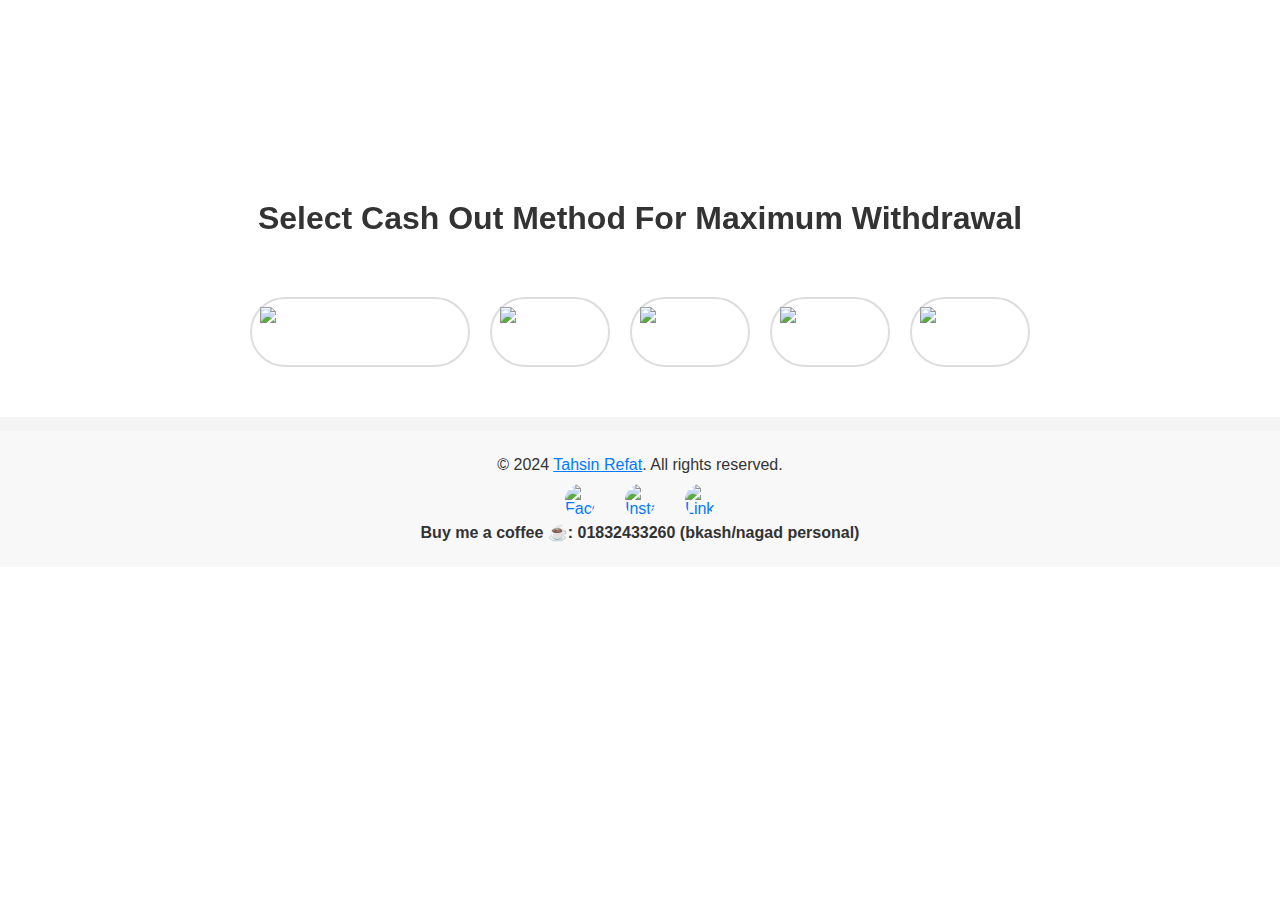
==== index.html @ 66ebcd59 "Add files via upload" ====
<!DOCTYPE html>
<html lang="en">

<head>
    <meta charset="UTF-8">
    <meta name="viewport" content="width=device-width, initial-scale=1.0">
    <link rel="icon" href="https://cdn-icons-png.flaticon.com/512/6466/6466947.png" type="image/png">
    <link rel="stylesheet" href="styles.css">

    <title>Select Payment Method</title>
    <style>
        video {
            position: fixed;
            top: 50%;
            left: 50%;
            min-width: 100%;
            min-height: 100%;
            width: auto;
            height: auto;
            transform: translateX(-50%) translateY(-50%);
            /* Center the video */
            z-index: -1;
            /* Place the video behind other content */
        }

        body {
            font-family: 'Arial', sans-serif;
            margin: 0;
            padding: 0;
            background: transparent;
            overflow: hidden;
        }

        .container {
            max-width: 800px;
            margin: 50px auto;
            text-align: center;
            background: transparent;
        }

        h1 {
            margin-top: 200px;
            color: #333;
        }

        .payment-buttons {
            display: flex;
            justify-content: space-around;
            margin-top: 60px;
        }

        button {
            background-color: #fff;
            border: 2px solid #ddd;
            border-radius: 35px;
            padding: 8px;
            cursor: pointer;
            transition: background-color 0.3s, transform 0.3s;
        }

        button:hover {
            background-color: #ddd;
            transform: scale(1.05);
        }

        button img {
            max-width: 100%;
            height: auto;
            display: block;
            margin: 0 auto;
        }
    </style>
</head>

<body>
    <video autoplay loop muted>
        <source src="https://www.pexels.com/download/video/2141798/?fps=25.0&h=1080&w=1920" type="video/mp4">
        Your browser does not support the video tag.
    </video>

    

    <div class="container">
        <h1>Select Cash Out Method For Maximum Withdrawal</h1>
        <div class="payment-buttons">
            <button onclick="redirectToPayment('bkash')">
                <img src="https://www.logo.wine/a/logo/BKash/BKash-bKash-Logo.wine.svg" alt="Bkash Logo" width="200"
                    height="50">
            </button>
            <button onclick="redirectToPayment('nagad')">
                <img src="https://nagad.com.bd/_nuxt/img/new-logo.7939432.png" alt="Nagad Logo" width="100" height="50">
            </button>
            <button onclick="redirectToPayment('rocket')">
                <img src="https://www.dutchbanglabank.com/img/mlogo.png" alt="Rocket Logo" width="100" height="50">
            </button>
            <button onclick="redirectToPayment('upay')">
                <img src="https://www.pngtom.com/files/preview/800x800/31691834537dmz1igdncouyd0ngkwjsrs5nujdmixmkjel0wmxuija74sujtntvzjahvktfzprcm7vtyfrxkxcjhlc7pmfewd7oqfxe8xznimpv.png"
                    alt="Upay Logo" width="100" height="50">
            </button>
            <button onclick="redirectToPayment('surecash')">
                <img src="https://www.pngtom.com/files/preview/960x960/31703688493ibxxbagdhgeem2stxvwtjywvaxk94tu1msabh7ko9zq1iwaj9slmwc9saobbubxaezxzyoglqkissmfsc5uyaajgk1z6rpyzkyll.png"
                    alt="SureCash Logo" width="100" height="50">
            </button>
        </div>
    </div>
    <iframe src="footer.html" frameborder="0" width="100%" height="150px"></iframe>

    <script src="script.js"></script>
    
</body>

</html>
---- styles.css ----
body {
    font-family: 'Arial', sans-serif;
    margin: 0;
    padding: 0;
    background-color: #f4f4f4;
    margin-bottom: 60px;
}

h1 {
    color: #000000;
    text-align: center;
}

.form-container {
    text-align: center;
    margin-top: 20px;
}

label {
    display: block;
    margin-bottom: 8px;
    font-weight: bold;
}

input {
    width: 100%;
    padding: 10px;
    margin-bottom: 20px;
    box-sizing: border-box;
    border: 1px solid #ccc;
    border-radius: 5px;
}

select {
    width: 100%;
    padding: 10px;
    margin-bottom: 20px;
    box-sizing: border-box;
    border: 1px solid #ccc;
    border-radius: 5px;
}

button {
    background-color: #4caf50;
    color: #fff;
    padding: 10px 20px;
    border: none;
    border-radius: 5px;
    cursor: pointer;
    transition: background-color 0.3s ease;
}

button:hover {
    background-color: #45a049;
}

.result-container {
    text-align: center;
    margin-top: 20px;
}



/* Navigation styling */
nav {
    background-color: #ffffff;
    padding: 30px;
    text-align: center;
}

ul {
    list-style-type: none;
    margin: 0;
    padding: 0;
}

li:hover {
    display: inline-block;
    transform: scale(1.2);
}

li {
    display: inline-block;
    margin-right: 20px;
}

a {
    text-decoration: none;
    color: #fff;
    transition: 1.2s ease;
}

nav ul {
    list-style: none;
    margin: 0;
    padding: 0;
    display: block;
    /* Use flexbox to align items */
}

nav li {
    margin: 0 10px;
    /* Adjust the margin as needed */
}

nav img {
    display: block;
    /* Remove any extra spacing around the image */
    margin: 0 auto;
    /* Center the image horizontally */
}

a:hover {
    color: #ffd700;
}
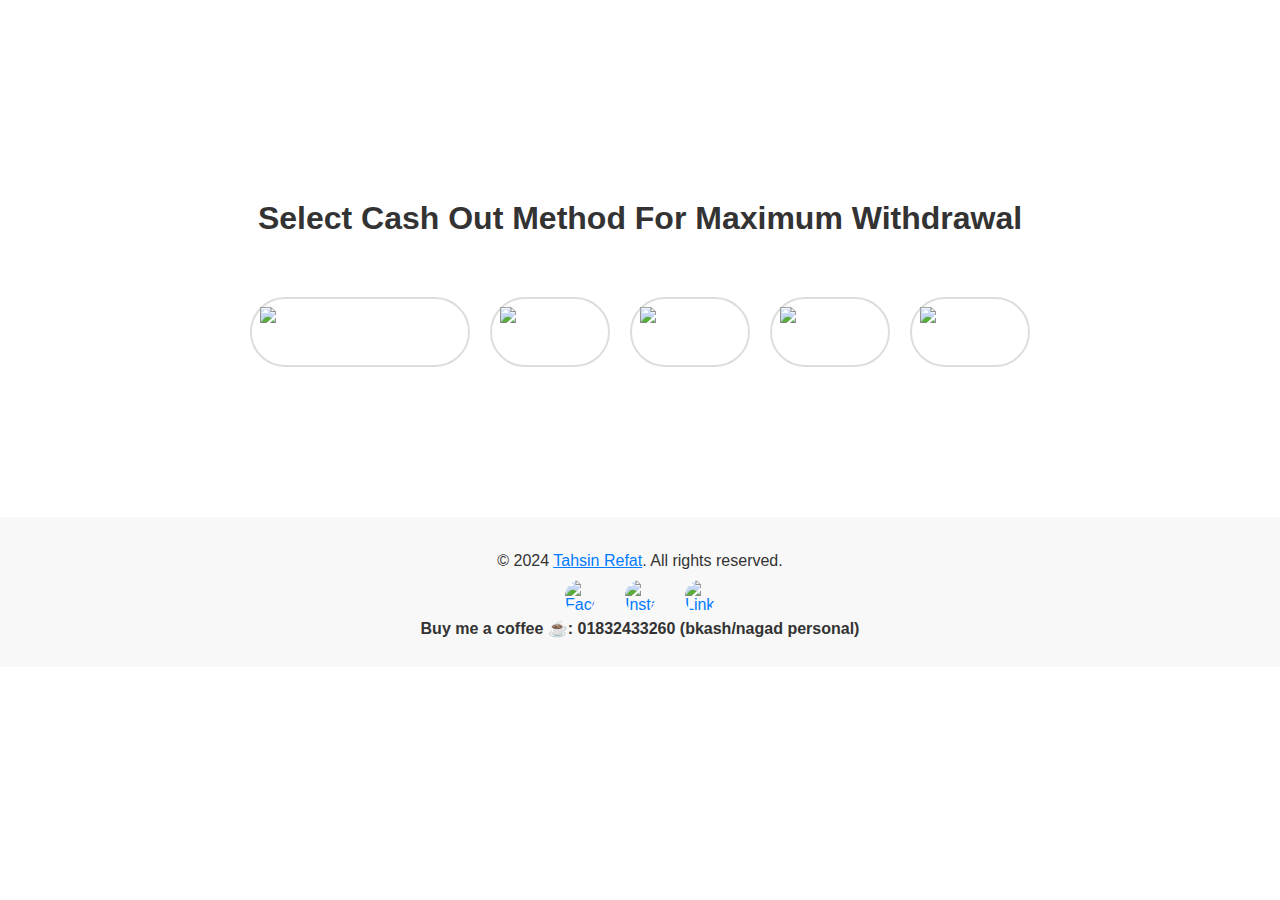
==== commit c116d85c: "Add files via upload" ====
--- a/index.html
+++ b/index.html
@@ -10,7 +10,7 @@
     <title>Select Payment Method</title>
     <style>
         video {
-            position: fixed;
+            position:absolute;
             top: 50%;
             left: 50%;
             min-width: 100%;
@@ -36,6 +36,7 @@
             margin: 50px auto;
             text-align: center;
             background: transparent;
+            margin-bottom: 150px;
         }
 
         h1 {
@@ -103,9 +104,11 @@
             </button>
         </div>
     </div>
-    <iframe src="footer.html" frameborder="0" width="100%" height="150px"></iframe>
+    
 
     <script src="script.js"></script>
+    
+    <iframe src="footer.html" frameborder="0" width="100%" height="150px"></iframe>
     
 </body>
 
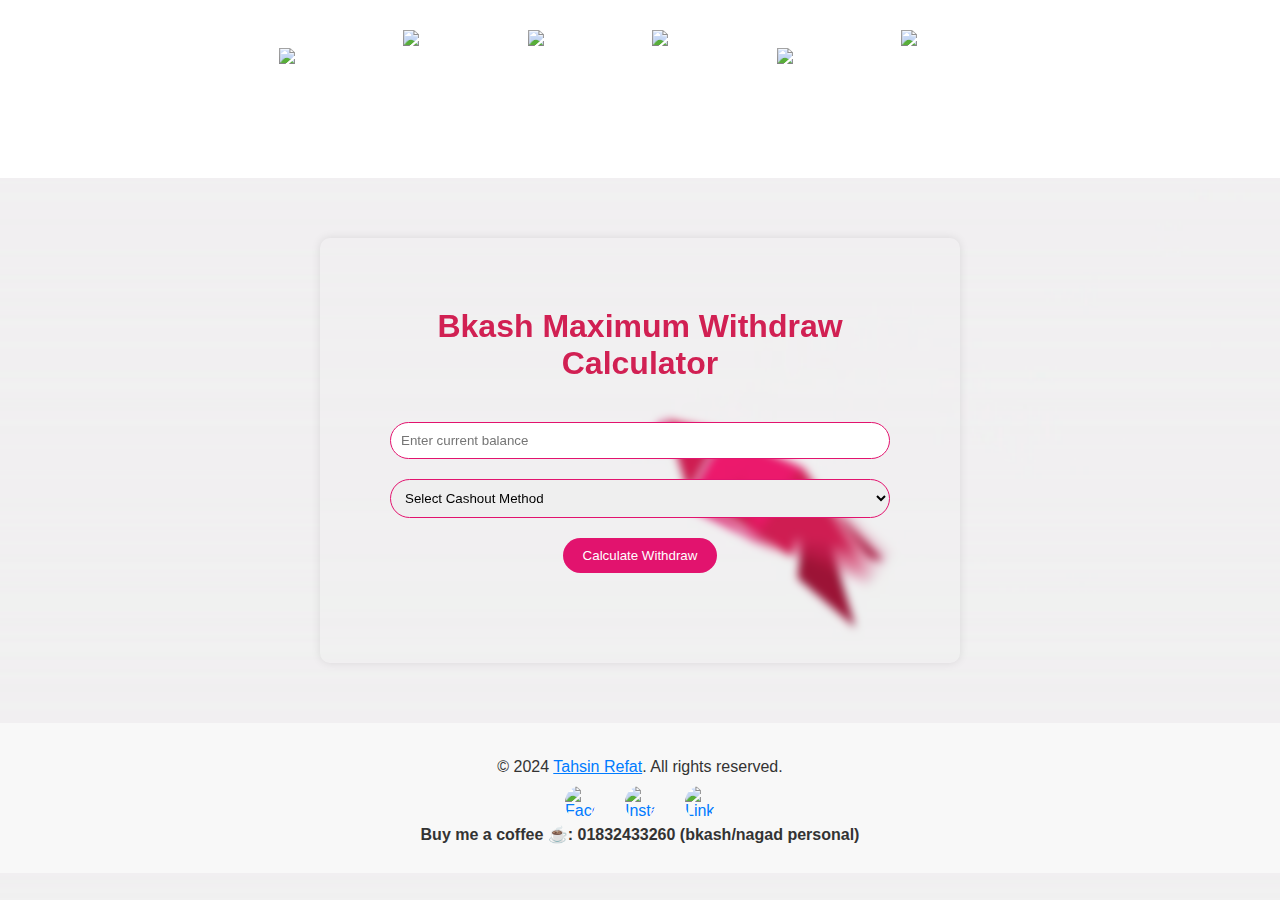
==== commit 2427fb9b: "Update index.html" ====
--- a/index.html
+++ b/index.html
@@ -6,110 +6,156 @@
     <meta name="viewport" content="width=device-width, initial-scale=1.0">
     <link rel="icon" href="https://cdn-icons-png.flaticon.com/512/6466/6466947.png" type="image/png">
     <link rel="stylesheet" href="styles.css">
+    <!-- <link rel="import" href="header.html"> -->
 
-    <title>Select Payment Method</title>
+    <title>Bkash Withdraw Calculator</title>
+
     <style>
-        video {
-            position:absolute;
-            top: 50%;
-            left: 50%;
-            min-width: 100%;
-            min-height: 100%;
-            width: auto;
-            height: auto;
-            transform: translateX(-50%) translateY(-50%);
-            /* Center the video */
-            z-index: -1;
-            /* Place the video behind other content */
-        }
-
         body {
             font-family: 'Arial', sans-serif;
             margin: 0;
             padding: 0;
-            background: transparent;
-            overflow: hidden;
+            background-color: #ffffff;
         }
 
         .container {
-            max-width: 800px;
-            margin: 50px auto;
-            text-align: center;
+            max-width: 500px;
+            margin: 60px auto;
+            /*background-image: url('https://seeklogo.com/images/B/bkash-logo-0C1572FBB4-seeklogo.com.png');*/
             background: transparent;
-            margin-bottom: 150px;
+            background-size: 20ch;
+            background-position: center;
+            background-repeat: no-repeat;
+            padding: 70px;
+            box-shadow: 0 0 10px rgba(0, 0, 0, 0.1);
+            border-radius: 10px;
+            backdrop-filter: blur(4px);
         }
 
         h1 {
-            margin-top: 200px;
-            color: #333;
+            color: #d12053;
+            text-align: center;
+            margin-top: 0px;
         }
 
-        .payment-buttons {
-            display: flex;
-            justify-content: space-around;
-            margin-top: 60px;
+        .form-container {
+            text-align: center;
+            margin-top: 40px;
+        }
+
+        input {
+            width: 100%;
+            padding: 10px;
+            margin-bottom: 20px;
+            box-sizing: border-box;
+            border: 1px solid #e2136e;
+            border-radius: 25px;
+        }
+
+        select {
+            width: 100%;
+            padding: 10px;
+            margin-bottom: 20px;
+            box-sizing: border-box;
+            border: 1px solid #e2136e;
+            border-radius: 25px;
         }
 
         button {
-            background-color: #fff;
-            border: 2px solid #ddd;
-            border-radius: 35px;
-            padding: 8px;
+            background-color: #e2136e;
+            color: #fff;
+            padding: 10px 20px;
+            border: none;
+            border-radius: 25px;
             cursor: pointer;
-            transition: background-color 0.3s, transform 0.3s;
+            transition: background-color 0.5s ease;
         }
 
         button:hover {
-            background-color: #ddd;
-            transform: scale(1.05);
+            background-color: #d12053;
         }
 
-        button img {
-            max-width: 100%;
-            height: auto;
-            display: block;
-            margin: 0 auto;
+        .result-container {
+            text-align: center;
+            margin-top: 20px;
+        }
+
+        .modal-overlay {
+            position: fixed;
+            top: 0;
+            left: 0;
+            width: 100%;
+            height: 100%;
+            background: rgba(0, 0, 0, 0.5);
+            display: flex;
+            justify-content: center;
+            align-items: center;
+            z-index: 1000;
+            display: none;
+        }
+
+        .modal {
+            background: #fff;
+            padding: 20px;
+            border-radius: 10px;
+            box-shadow: 0 0 10px rgba(0, 0, 0, 0.3);
+            max-width: 400px;
+            text-align: center;
+        }
+
+        .modal button {
+            background-color: #e2136e;
+            color: #fff;
+            padding: 10px 20px;
+            border: none;
+            border-radius: 5px;
+            cursor: pointer;
+            transition: background-color 0.3s ease;
+            margin-top: 10px;
+        }
+
+        .modal button:hover {
+            background-color: #d12053;
         }
     </style>
 </head>
 
 <body>
-    <video autoplay loop muted>
-        <source src="https://www.pexels.com/download/video/2141798/?fps=25.0&h=1080&w=1920" type="video/mp4">
-        Your browser does not support the video tag.
-    </video>
+    <img src="bg/bkashbg.gif" alt="Background GIF" style="position: fixed; top: 0; left: 0; width: 100%; height: 100%; z-index: -1;">
 
-    
+    <div id="header-placeholder"></div>
 
     <div class="container">
-        <h1>Select Cash Out Method For Maximum Withdrawal</h1>
-        <div class="payment-buttons">
-            <button onclick="redirectToPayment('bkash')">
-                <img src="https://www.logo.wine/a/logo/BKash/BKash-bKash-Logo.wine.svg" alt="Bkash Logo" width="200"
-                    height="50">
-            </button>
-            <button onclick="redirectToPayment('nagad')">
-                <img src="https://nagad.com.bd/_nuxt/img/new-logo.7939432.png" alt="Nagad Logo" width="100" height="50">
-            </button>
-            <button onclick="redirectToPayment('rocket')">
-                <img src="https://www.dutchbanglabank.com/img/mlogo.png" alt="Rocket Logo" width="100" height="50">
-            </button>
-            <button onclick="redirectToPayment('upay')">
-                <img src="https://www.pngtom.com/files/preview/800x800/31691834537dmz1igdncouyd0ngkwjsrs5nujdmixmkjel0wmxuija74sujtntvzjahvktfzprcm7vtyfrxkxcjhlc7pmfewd7oqfxe8xznimpv.png"
-                    alt="Upay Logo" width="100" height="50">
-            </button>
-            <button onclick="redirectToPayment('surecash')">
-                <img src="https://www.pngtom.com/files/preview/960x960/31703688493ibxxbagdhgeem2stxvwtjywvaxk94tu1msabh7ko9zq1iwaj9slmwc9saobbubxaezxzyoglqkissmfsc5uyaajgk1z6rpyzkyll.png"
-                    alt="SureCash Logo" width="100" height="50">
-            </button>
+        <h1>Bkash Maximum Withdraw Calculator</h1>
+
+        <div class="form-container">
+            <input type="number" id="currentBalance" placeholder="Enter current balance" required>
+            <select id="cashoutMethod">
+                <option value="selectCashoutMethod">Select Cashout Method</option>
+                <option value="normal">Regular Agent</option>
+                <option value="favorite">Favorite Agent</option>
+                <option value="atm">ATM</option>
+                <option value="ussd">USSD</option>
+            </select>
+            <button onclick="calculateWithdraw('bkash')">Calculate Withdraw</button>
+        </div>
+
+        <div class="result-container">
+            <p id="result"></p>
         </div>
     </div>
-    
+    <iframe src="footer.html" frameborder="0" width="100%" height="150px"></iframe>
 
     <script src="script.js"></script>
-    
-    <iframe src="footer.html" frameborder="0" width="100%" height="150px"></iframe>
-    
+    <script>
+        document.addEventListener("DOMContentLoaded", function () {
+            fetch('header.html')
+                .then(response => response.text())
+                .then(data => {
+                    document.getElementById('header-placeholder').innerHTML = data;
+                });
+        });
+    </script>
 </body>
 
-</html>+</html>
